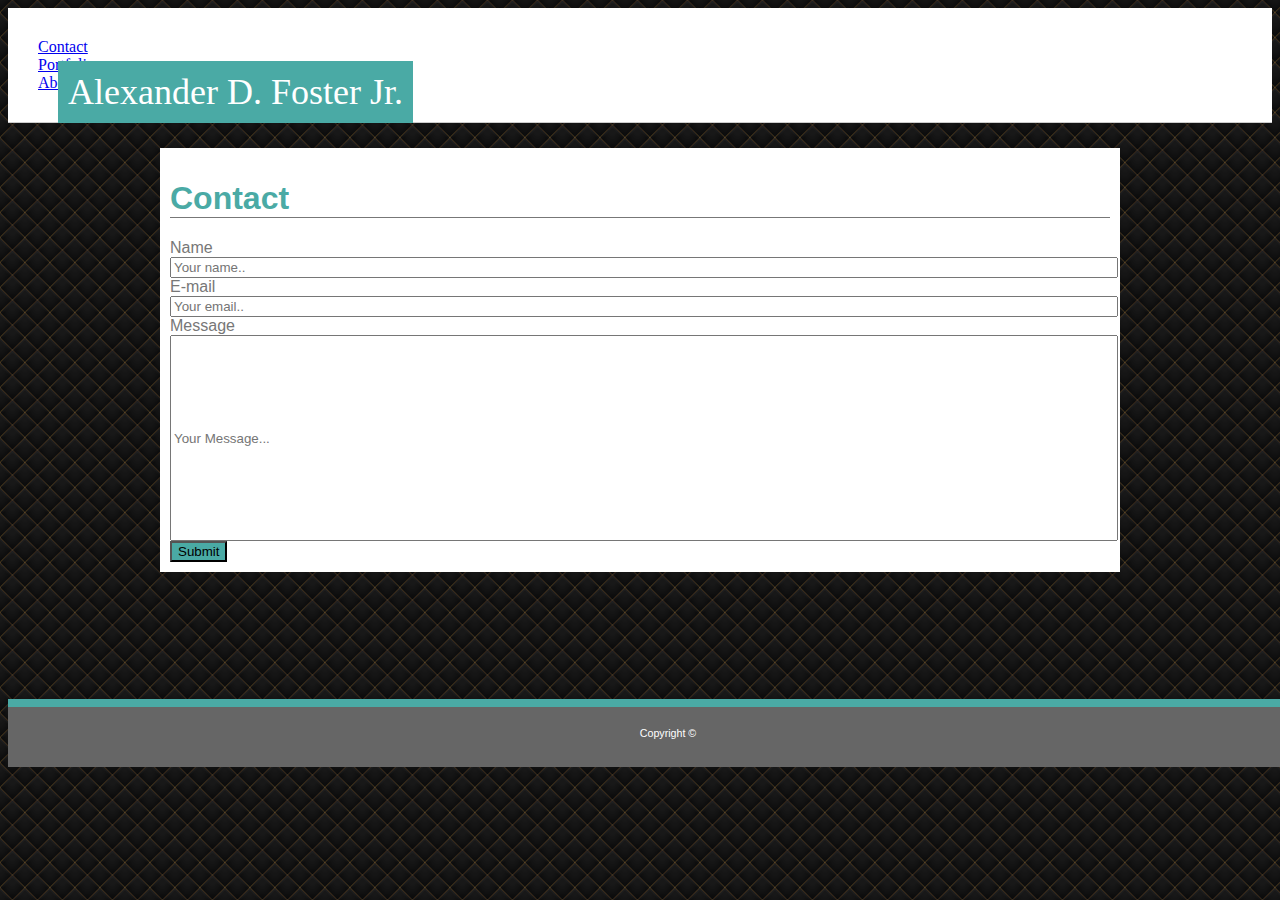
==== contact.html @ d4587e35 "completed the project" ====
<!DOCTYPE html>
<html>
<head>
    <meta charset="utf-8" />
    <meta http-equiv="X-UA-Compatible" content="IE=edge">
    <title>Page Title</title>
    <meta name="viewport" content="width=device-width, initial-scale=1">
    <link rel="stylesheet" type="text/css" media="screen" href="index.css"/>
    <script src="main.js"></script>
</head>

<body>
    <!-- Header -->
    <header class="header">
        <!-- Name box in the header -->
        <div id="name">Alexander D. Foster Jr.</div>

        <!-- links to other pages on the site -->
        <div class="links">
                <nav id="contact">
                    <a href="contact.html">Contact</a>
                </nav>
            <nav id="portfolio">
                <a href="portfolio.html">Portfolio</a>
            </nav>
            <nav id="about">
                <a href="index.html">About</a>
            </nav>
        </div>

    </header>

    <!-- Main body of the page -->
    <main class="main">
        <h1 id="about_me">Contact</h1>
        
        <label class="contactInfo">Name</label>
        <br>
        <input class="infowidth" type="text" id="fname" name="firstname" placeholder="Your name..">
        <br>
        <label class="contactInfo">E-mail</label>
        <br>
        <input class="infowidth" type="text" id="email" name="email" placeholder="Your email..">
        <br>
        <label class="contactInfo">Message</label>
        <br>
        <input class="infowidth" type="text" id="message" name="message" placeholder="Your Message...">
        <br>
        <button type="button" class="button">Submit</button>
    </main>
    <!-- footer -->
    <footer id="footer">
        Copyright &copy;
    </footer>
   
</body>
</html>
---- index.css ----
/* If i were to do this page over againI would have made the links at the top of the page. Also if i had links i would make  */

body{
   font-family: 'Arial', 'Helvetica Neue', Helvetica, sans-serif;
   background-image: url(assets/images/fancy-cushion.png);
    height: auto;

}

/* styling for elements in the header */
header {
    padding: 30px;
    position: relative;
    background-color: #ffffff;
    border-color: #cccccc;
    font-family: 'Georgia', Times, Times New Roman, serif;
    border-bottom: 1px solid #cccccc;
}

.header::after {
    content: "";
    clear: both;
    display: table;
}

#name {
        font-size: 27pt;
        position: absolute;
        padding: 10px;
        color: white;
        bottom: -1px;
        left: 50px;
        float: left;
        text-align: center;
        background-color: #4aaaa5;
}

.contact{
    color: #777777;
    float:right;
    border-left: 1px solid #777777;
    padding: 3px;
}
.portfolio{
    color: #777777;
    float:right;
    border-left: 1px solid #777777;
    padding: 3px;
}
.about {
    color: #777777;
    float:right;
    padding: 3px;
}

/* styling for elements in the main body */
.main {
    background-color: #ffffff;
    color: #777777;
    width:940px;
    height:100%;
    margin:auto;
    padding:10px;
    margin-top: 2%;
    margin-bottom:10%;
}

#about_me {
    color: #4aaaa5;
    border-bottom: 1px solid #777777;
}

/* styling for elemwnts in the footer */
footer{
    position: absolute;
    width:100%;
    padding:20px;
    height: 20px;
    text-align: center;
    background-color: #666666;
    color: white;
    border-top: 8px solid #4aaaa5;
    font-size: 8pt;
}

#pic_of_me{
    float: left;
    padding:1%;
}
.main::after {
    content: "";
    clear: both;
    display: table;
}

/* Added styling for contact page */

#message{
    height:200px;
}

.button{
    background-color: #4aaaa5;
}

.infowidth{
    width:940px;
}

/* added styling for portfolio page */

.bridge{
    float:left;
    position: relative;
    margin:10px;
    background-image: url("https://picsum.photos/200")
}

.title {
    position: absolute;
    Background-color: #4aaaa5;
    width:200px;
    color: white;
    text-align:center;
    bottom:10px;
    

}
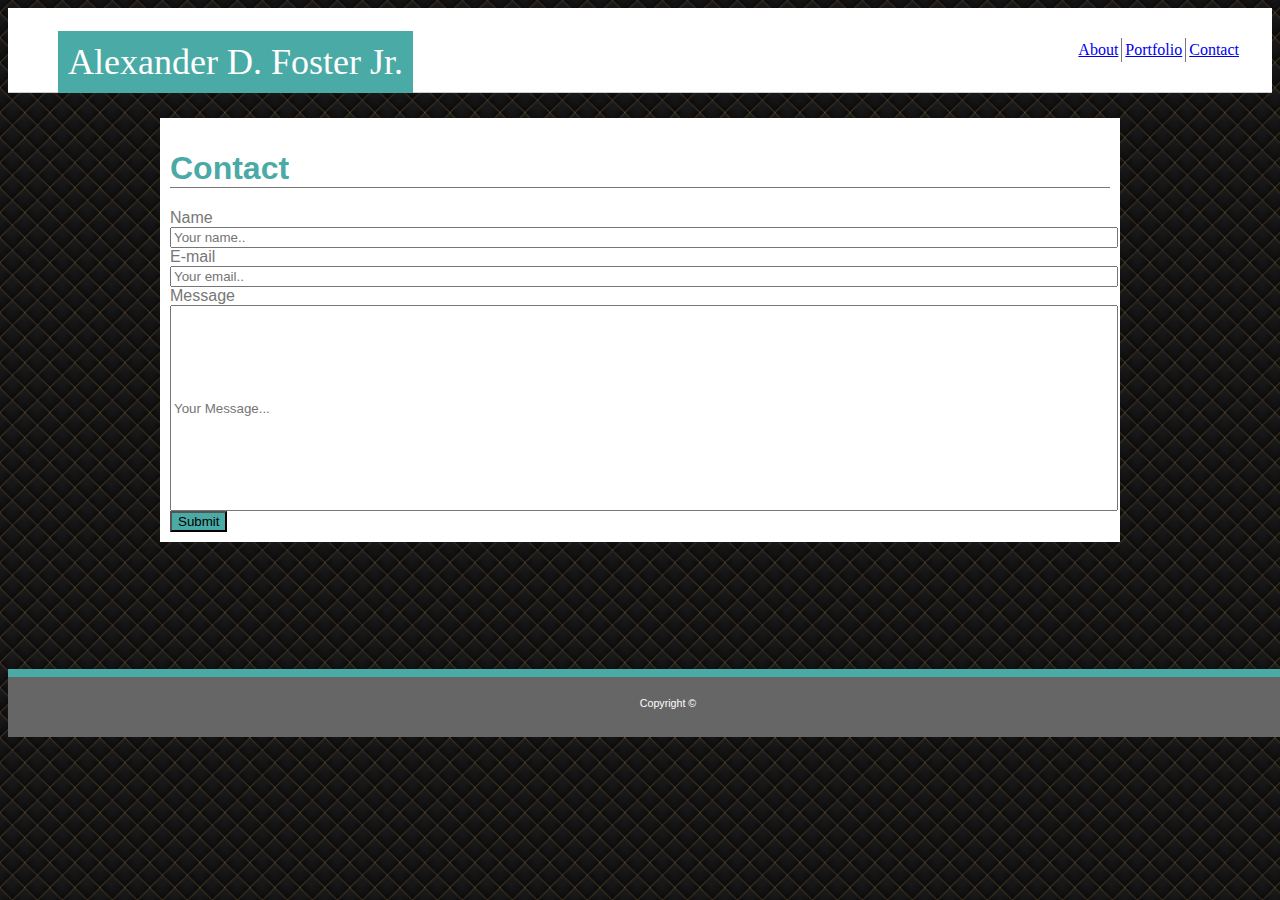
==== commit 881546cf: "added bio" ====
--- a/contact.html
+++ b/contact.html
@@ -17,13 +17,13 @@
 
         <!-- links to other pages on the site -->
         <div class="links">
-                <nav id="contact">
+                <nav class="contact">
                     <a href="contact.html">Contact</a>
                 </nav>
-            <nav id="portfolio">
+            <nav class="portfolio">
                 <a href="portfolio.html">Portfolio</a>
             </nav>
-            <nav id="about">
+            <nav class="about">
                 <a href="index.html">About</a>
             </nav>
         </div>
--- a/index.css
+++ b/index.css
@@ -113,7 +113,7 @@
     float:left;
     position: relative;
     margin:10px;
-    background-image: url("https://picsum.photos/200")
+   
 }
 
 .title {
